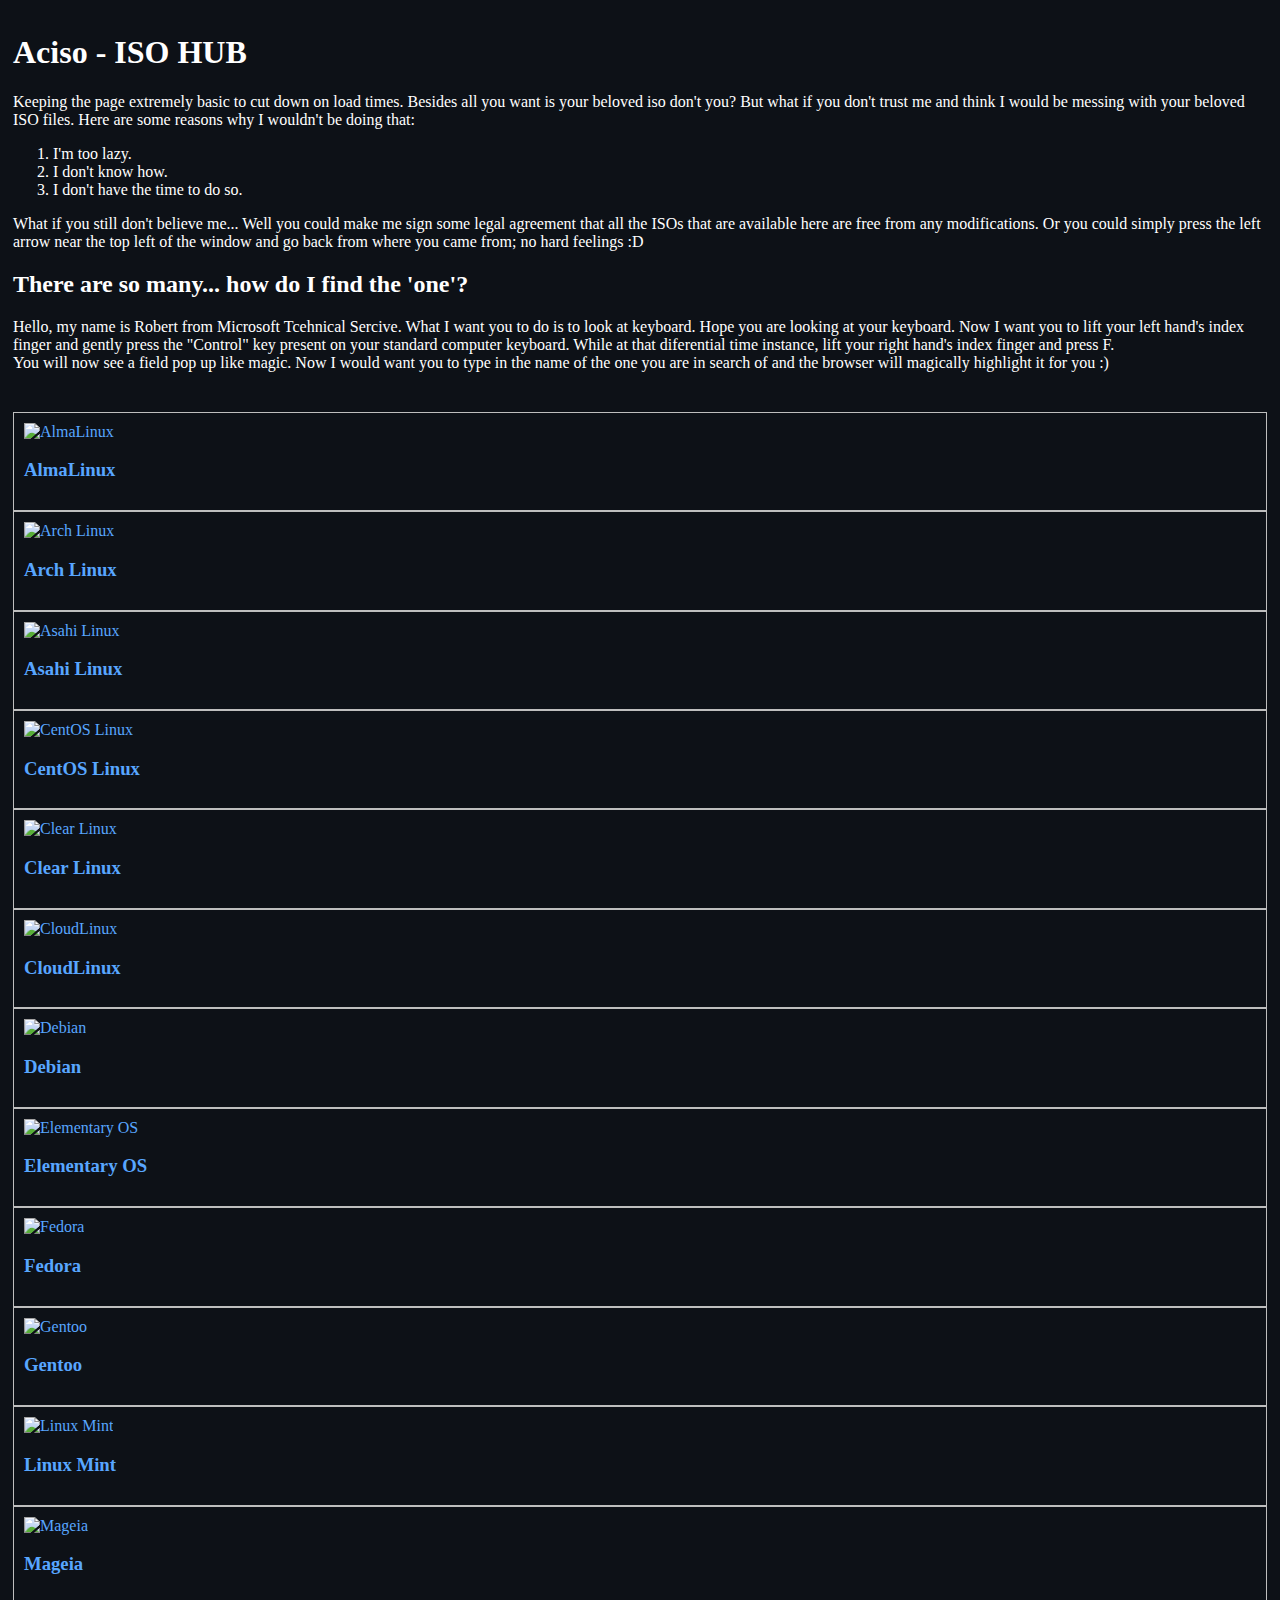
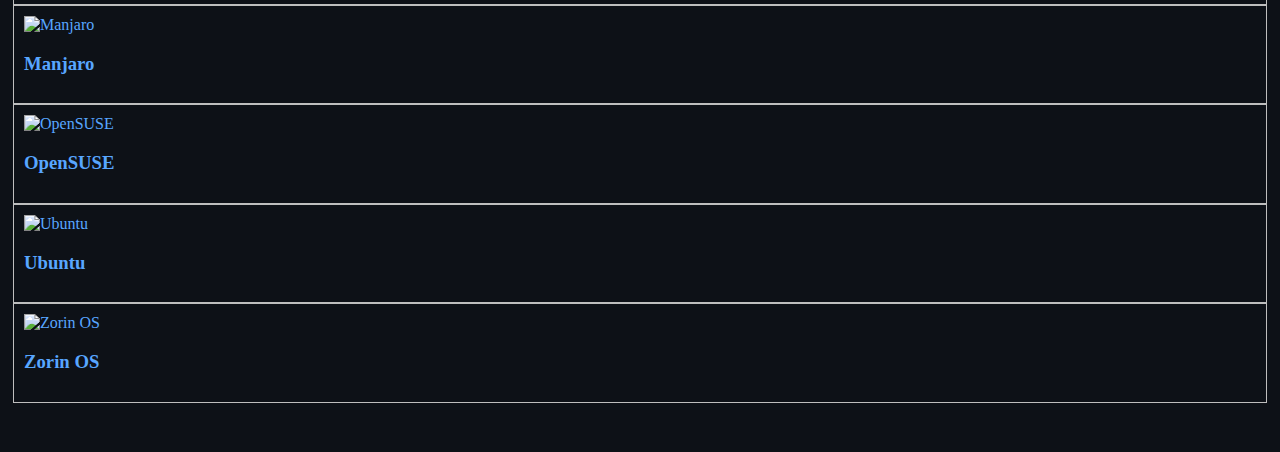
==== index.html @ fdd8bf28 "Added Ubuntu" ====
<!DOCTYPE html>
<!--[if lt IE 7]>      <html class="no-js lt-ie9 lt-ie8 lt-ie7"> <![endif]-->
<!--[if IE 7]>         <html class="no-js lt-ie9 lt-ie8"> <![endif]-->
<!--[if IE 8]>         <html class="no-js lt-ie9"> <![endif]-->
<!--[if gt IE 8]>      <html class="no-js"> <!--<![endif]-->
<html>

<head>
    <meta charset="utf-8">
    <meta http-equiv="X-UA-Compatible" content="IE=edge">
    <title>Aciso - Access ISO | The ISO Hub</title>
    <meta name="description" content="">
    <meta name="viewport" content="width=device-width, initial-scale=1">
    <link href="https://cdn.jsdelivr.net/npm/bootstrap@5.2.2/dist/css/bootstrap.min.css" rel="stylesheet"
        integrity="sha384-Zenh87qX5JnK2Jl0vWa8Ck2rdkQ2Bzep5IDxbcnCeuOxjzrPF/et3URy9Bv1WTRi" crossorigin="anonymous">


    <style>
        /* Change background to #0d1117 */
        body {
            background-color: #0d1117;
            color: white;
        }

        a {
            text-decoration: none;
            color: #58a6FF;
        }

        .col {
            border: rgb(190, 190, 190) 1px solid;
            padding: 10px;
        }
    </style>
</head>

<body>
    <!--[if lt IE 7]>
            <p class="browsehappy">You are using an <strong>outdated</strong> browser. Please <a href="#">upgrade your browser</a> to improve your experience.</p>
        <![endif]-->

    <div class="container" style="padding: 5px;">
        <h1>Aciso - ISO HUB</h1>

        <div>Keeping the page extremely basic to cut down on load times. Besides all you want is your beloved iso don't
            you?
            But what if you don't trust me and think I would be messing with your beloved ISO files. Here are some
            reasons
            why I wouldn't be doing that:</div>
        <ol>
            <li>I'm too lazy.</li>
            <li>I don't know how.</li>
            <li>I don't have the time to do so.</li>
        </ol>
        <p> What if you still don't believe me... Well you could make me sign some legal agreement that all the ISOs
            that
            are available here are free from any modifications. Or you could simply press the left arrow near the top
            left
            of the window and go back from where you came from; no hard feelings :D
        </p>

        <h2>There are so many... how do I find the 'one'?</h2>
        <p>Hello, my name is Robert from Microsoft Tcehnical Sercive. What I want you to do is to look at keyboard. Hope
            you
            are looking at your keyboard. Now I want you to lift your left hand's index finger and gently press the
            "Control" key present on your standard computer keyboard. While at that diferential time instance, lift your
            right hand's index finger and press F.<br>You will now see a field pop up like magic. Now I would want you
            to
            type in the name of the one you are in search of and the browser will magically highlight it for you :)</p>

        <script src="" async defer></script>
        <!-- Bootstrap scripts -->
        <script src="https://cdn.jsdelivr.net/npm/bootstrap@5.2.2/dist/js/bootstrap.bundle.min.js"
            integrity="sha384-OERcA2EqjJCMA+/3y+gxIOqMEjwtxJY7qPCqsdltbNJuaOe923+mo//f6V8Qbsw3"
            crossorigin="anonymous"></script>
        <br>
        <table>
            <tr>
                <td>

                </td>
            </tr>
        </table>

        <div class="container-fluid text-center">
            <div class="row">

                <div class="col">
                    <a href=""><img
                            src="https://upload.wikimedia.org/wikipedia/commons/thumb/1/13/AlmaLinux_Icon_Logo.svg/48px-AlmaLinux_Icon_Logo.svg.png"
                            alt="AlmaLinux" width="100" height="100">
                        <h3>AlmaLinux</h3>
                    </a>
                </div>

                <div class="col">
                    <a href=""><img
                            src="https://upload.wikimedia.org/wikipedia/commons/thumb/a/a5/Archlinux-icon-crystal-64.svg/1200px-Archlinux-icon-crystal-64.svg.png"
                            alt="Arch Linux" width="100" height="100">
                        <h3>Arch Linux</h3>
                    </a>
                </div>

                <div class="col">
                    <a href=""><img
                            src="https://upload.wikimedia.org/wikipedia/commons/thumb/d/dd/AsahiLinux_logo_svg.svg/1200px-AsahiLinux_logo_svg.svg.png"
                            alt="Asahi Linux" width="100" height="100">
                        <h3>Asahi Linux</h3>
                    </a>
                </div>

                <div class="col">
                    <a href=""><img src="https://seeklogo.com/images/C/centos-logo-494F57D973-seeklogo.com.png"
                            alt="CentOS Linux" width="100" height="100">
                        <h3>CentOS Linux</h3>
                    </a>
                </div>

                <div class="col">
                    <a href=""><img
                            src="https://clearlinux.org/modules/custom/clearlinux_org/themes/clearlinux_theme/clear_linux_logo.svg"
                            alt="Clear Linux" width="100" height="100">
                        <h3>Clear Linux</h3>
                    </a>
                </div>

            </div>

            <div class="row">

                <div class="col">
                    <a href=""><img
                            src="https://yt3.ggpht.com/ytc/AMLnZu81__4aRCZiAKzQtqnDBHKW4dRnWIcJMcBAqgyOkg=s900-c-k-c0x00ffffff-no-rj"
                            alt="CloudLinux" width="100" height="100">
                        <h3>CloudLinux</h3>
                    </a>
                </div>

                <div class="col">
                    <a href=""><img src="https://www.debian.org/Pics/debian-logo-1024x576.png" alt="Debian" width=""
                            height="100">
                        <h3>Debian</h3>
                    </a>
                </div>

                <div class="col">
                    <a href=""><img src="https://avatars.githubusercontent.com/u/1978534?s=400&v=4" alt="Elementary OS"
                            width="100" height="100">
                        <h3>Elementary OS</h3>
                    </a>
                </div>

                <div class="col">
                    <a href=""><img
                            src="https://upload.wikimedia.org/wikipedia/commons/thumb/3/3f/Fedora_logo.svg/2048px-Fedora_logo.svg.png"
                            alt="Fedora" width="100" height="100">
                        <h3>Fedora</h3>
                    </a>
                </div>

                <div class="col">
                    <a href=""><img
                            src="https://upload.wikimedia.org/wikipedia/commons/thumb/4/48/Gentoo_Linux_logo_matte.svg/1956px-Gentoo_Linux_logo_matte.svg.png"
                            alt="Gentoo" width="100" height="100">
                        <h3>Gentoo</h3>
                    </a>
                </div>

            </div>
            <div class="row">
                <div class="col">
                    <a href=""><img
                            src="https://upload.wikimedia.org/wikipedia/commons/thumb/3/3f/Linux_Mint_logo_without_wordmark.svg/1200px-Linux_Mint_logo_without_wordmark.svg.png"
                            alt="Linux Mint" width="100" height="100">
                        <h3>Linux Mint</h3>
                    </a>
                </div>
                <div class="col">
                    <a href=""><img src="https://www.linux-shop.info/media/image/57/32/d9/Mageia_logo.png" alt="Mageia"
                            width="100" height="100">
                        <h3>Mageia</h3>
                    </a>
                </div>

                <div class="col">
                    <a href=""><img
                            src="https://upload.wikimedia.org/wikipedia/commons/thumb/3/3e/Manjaro-logo.svg/2048px-Manjaro-logo.svg.png"
                            alt="Manjaro" width="100" height="100">
                        <h3>Manjaro</h3>
                    </a>
                </div>


                <div class="col">
                    <a href=""><img src="https://en.opensuse.org/images/c/cd/Button-colour.png" alt="OpenSUSE"
                            width="100" height="100">
                        <h3>OpenSUSE</h3>
                    </a>
                </div>

                <div class="col">
                    <a href="content/ubuntu/index.html"><img src="https://assets.ubuntu.com/v1/29985a98-ubuntu-logo32.png" alt="Ubuntu"
                            width="100" height="100">
                        <h3>Ubuntu</h3>
                    </a>
                </div>

                <div class="col">
                    <a href=""><img src="https://upload.wikimedia.org/wikipedia/commons/1/14/Zorin_Logomark.svg"
                            alt="Zorin OS" width="100" height="100">
                        <h3>Zorin OS</h3>
                    </a>
                </div>

            </div>

        </div>
    </div>

    </div>
    <br>
    <br>

</body>

</html>
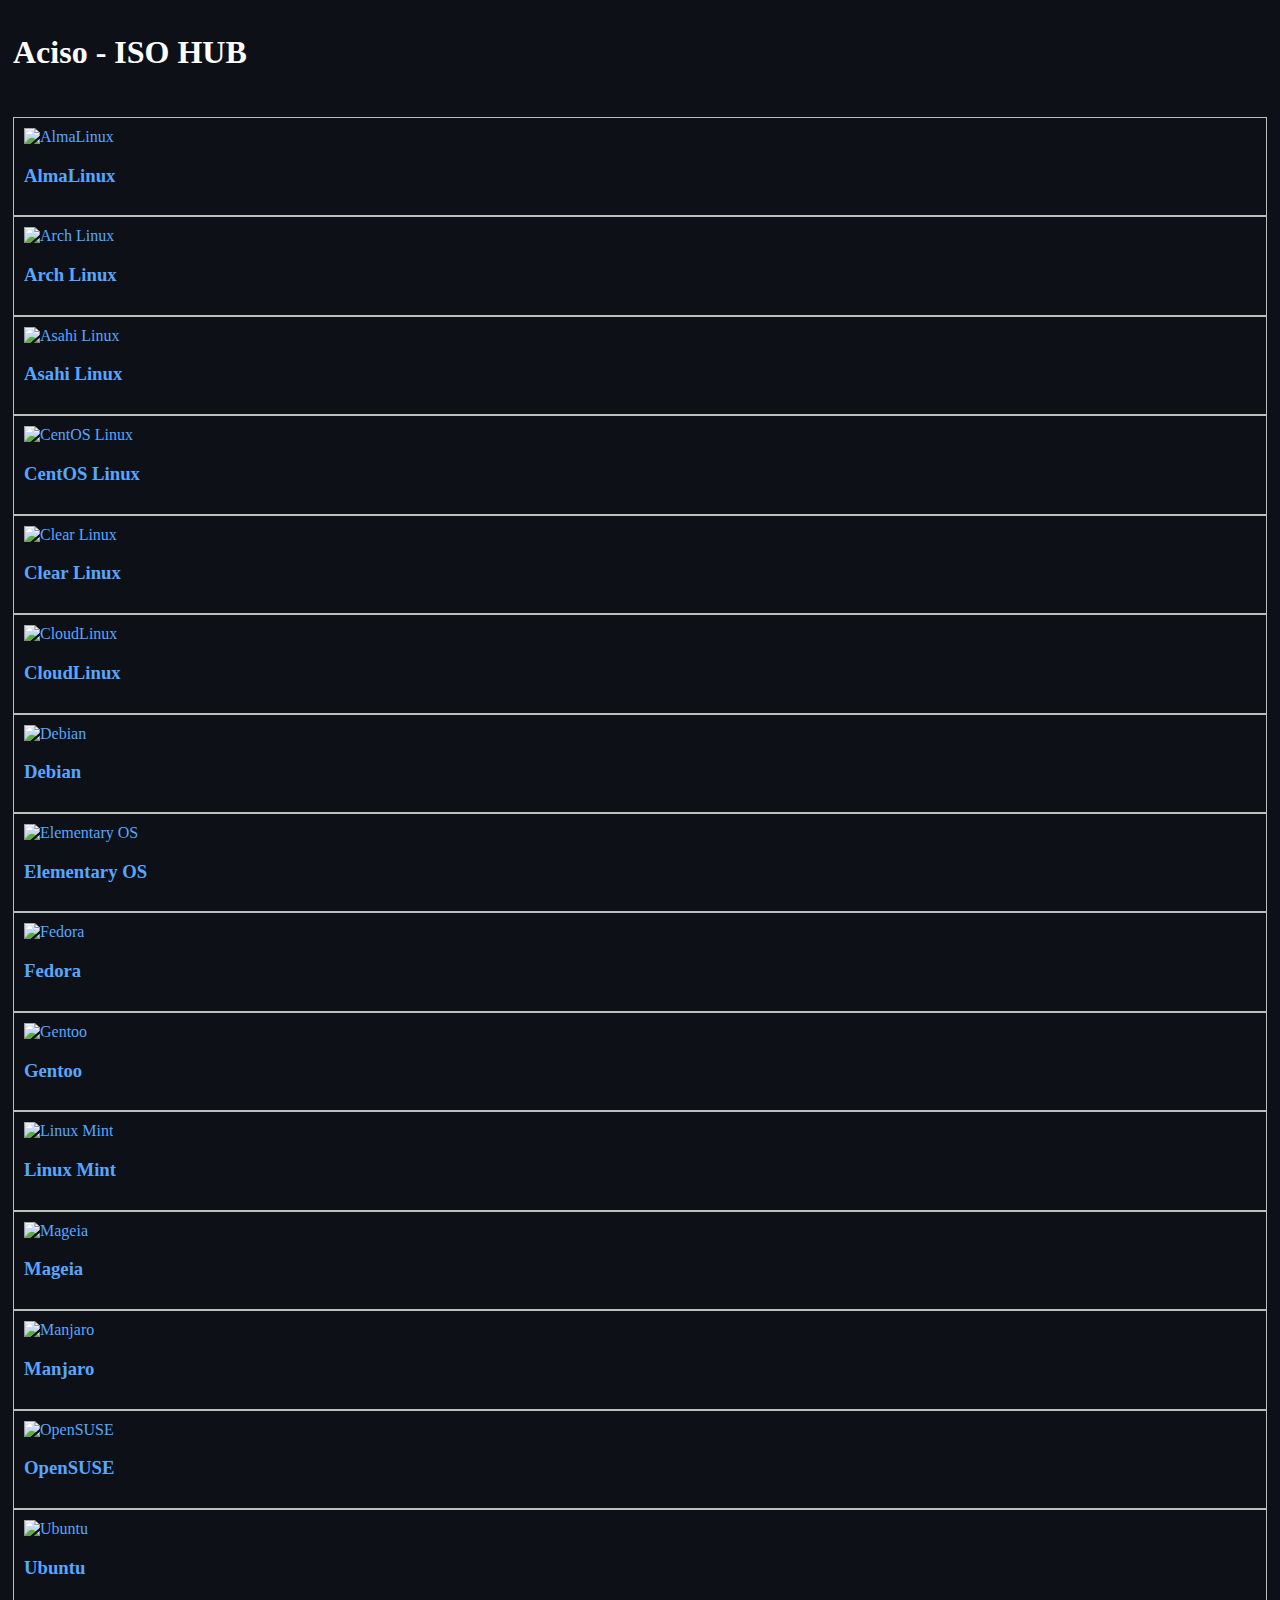
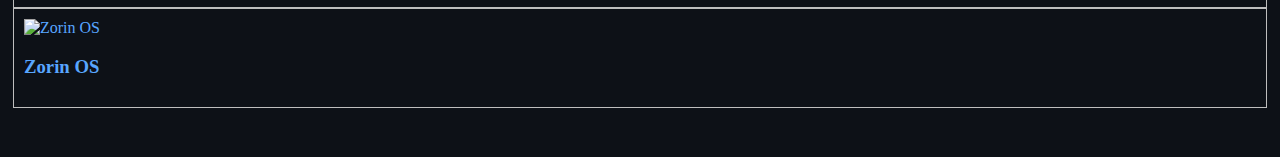
==== commit 51e17410: "Removed bloat" ====
--- a/index.html
+++ b/index.html
@@ -41,32 +41,7 @@
 
     <div class="container" style="padding: 5px;">
         <h1>Aciso - ISO HUB</h1>
-
-        <div>Keeping the page extremely basic to cut down on load times. Besides all you want is your beloved iso don't
-            you?
-            But what if you don't trust me and think I would be messing with your beloved ISO files. Here are some
-            reasons
-            why I wouldn't be doing that:</div>
-        <ol>
-            <li>I'm too lazy.</li>
-            <li>I don't know how.</li>
-            <li>I don't have the time to do so.</li>
-        </ol>
-        <p> What if you still don't believe me... Well you could make me sign some legal agreement that all the ISOs
-            that
-            are available here are free from any modifications. Or you could simply press the left arrow near the top
-            left
-            of the window and go back from where you came from; no hard feelings :D
-        </p>
-
-        <h2>There are so many... how do I find the 'one'?</h2>
-        <p>Hello, my name is Robert from Microsoft Tcehnical Sercive. What I want you to do is to look at keyboard. Hope
-            you
-            are looking at your keyboard. Now I want you to lift your left hand's index finger and gently press the
-            "Control" key present on your standard computer keyboard. While at that diferential time instance, lift your
-            right hand's index finger and press F.<br>You will now see a field pop up like magic. Now I would want you
-            to
-            type in the name of the one you are in search of and the browser will magically highlight it for you :)</p>
+        
 
         <script src="" async defer></script>
         <!-- Bootstrap scripts -->
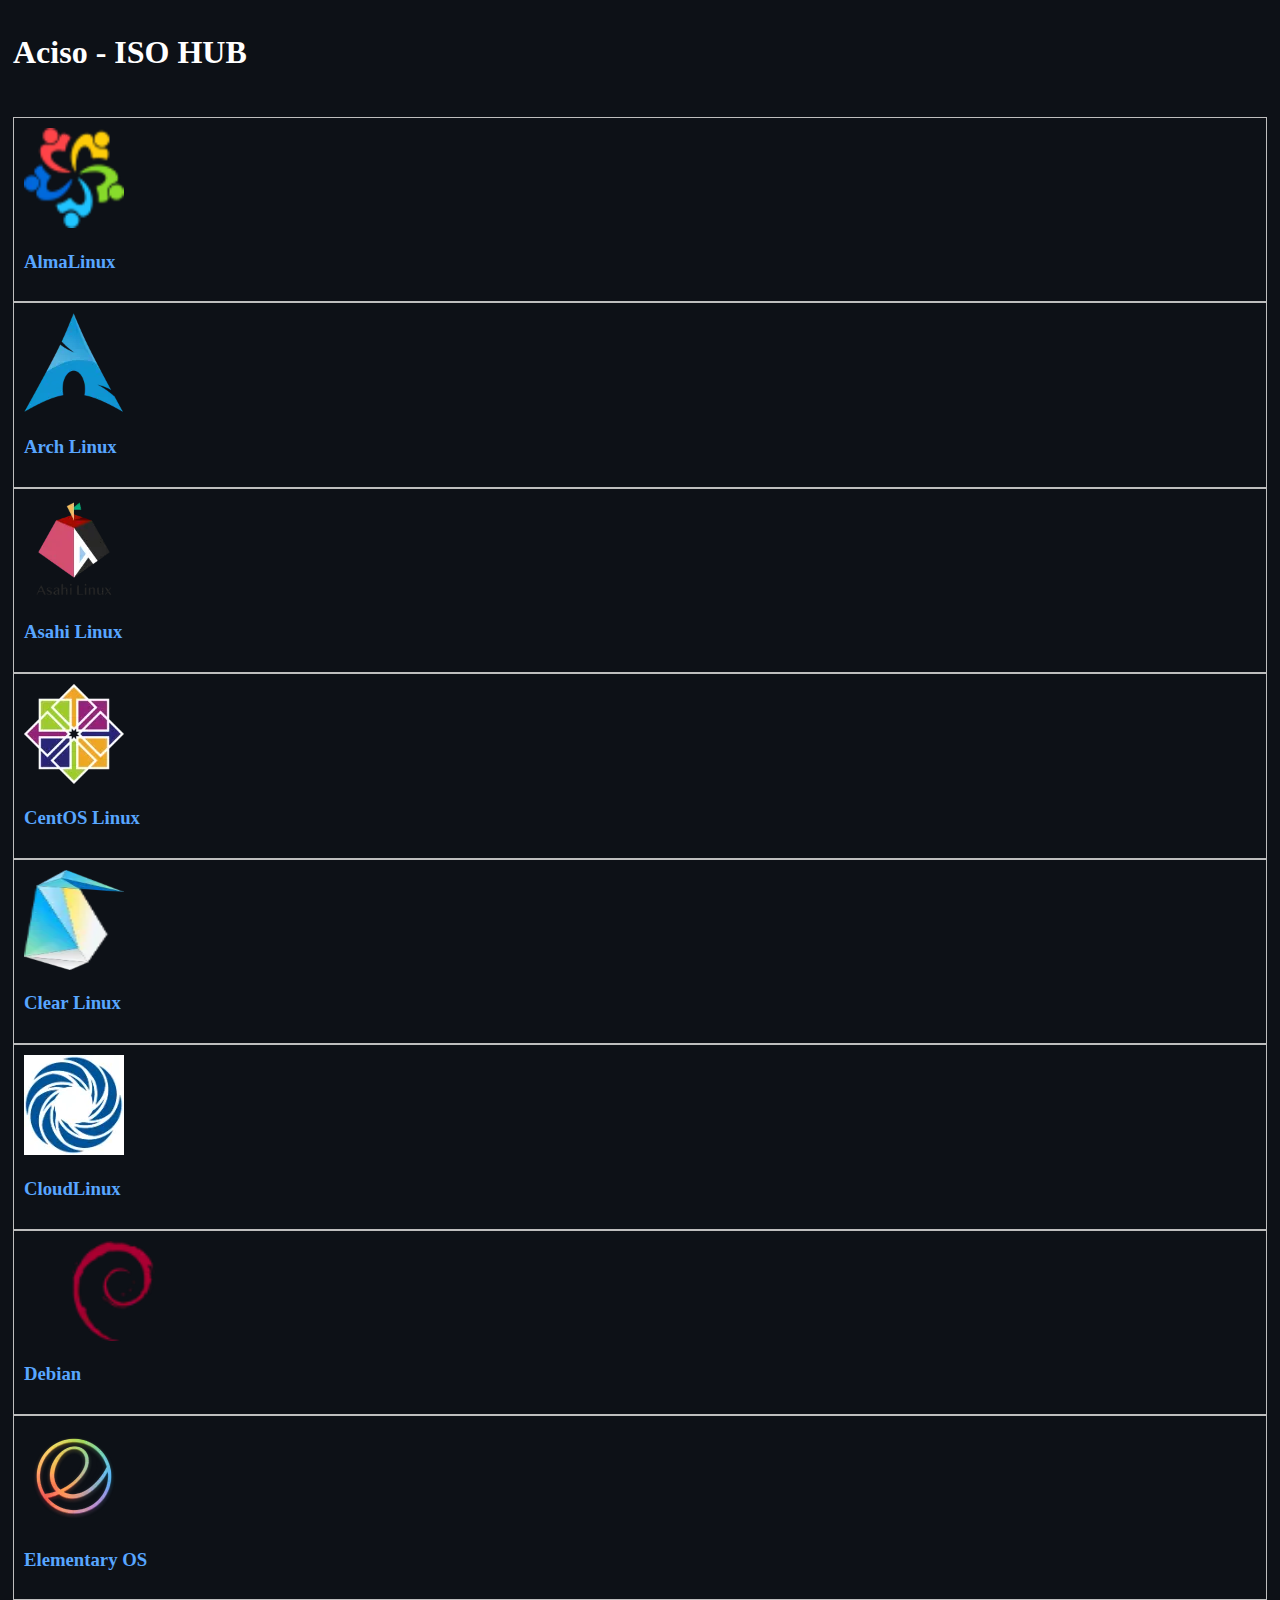
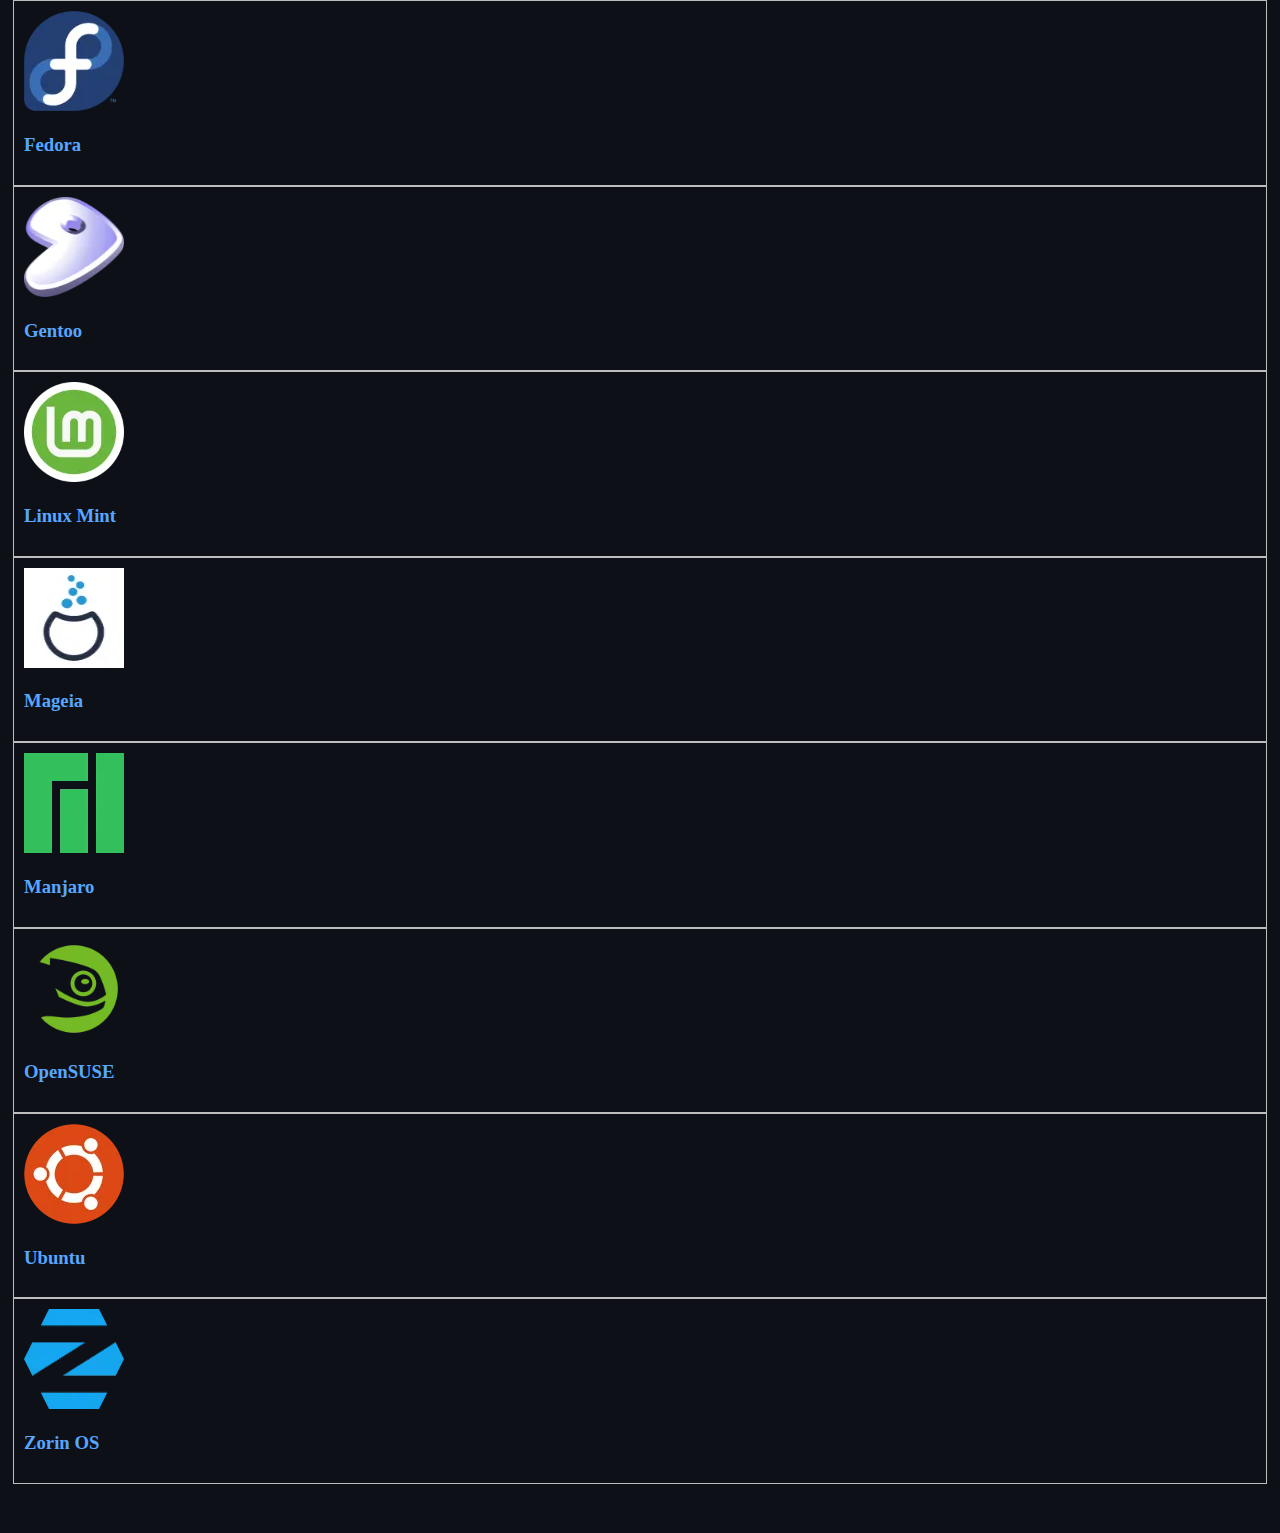
==== commit e8d622fa: "fix links" ====
--- a/index.html
+++ b/index.html
@@ -41,7 +41,7 @@
 
     <div class="container" style="padding: 5px;">
         <h1>Aciso - ISO HUB</h1>
-        
+
 
         <script src="" async defer></script>
         <!-- Bootstrap scripts -->
@@ -61,40 +61,31 @@
             <div class="row">
 
                 <div class="col">
-                    <a href=""><img
-                            src="https://upload.wikimedia.org/wikipedia/commons/thumb/1/13/AlmaLinux_Icon_Logo.svg/48px-AlmaLinux_Icon_Logo.svg.png"
-                            alt="AlmaLinux" width="100" height="100">
+                    <a href=""><img src="assets/img/os/almalinux.webp" alt="AlmaLinux" width="100" height="100">
                         <h3>AlmaLinux</h3>
                     </a>
                 </div>
 
                 <div class="col">
-                    <a href=""><img
-                            src="https://upload.wikimedia.org/wikipedia/commons/thumb/a/a5/Archlinux-icon-crystal-64.svg/1200px-Archlinux-icon-crystal-64.svg.png"
-                            alt="Arch Linux" width="100" height="100">
+                    <a href=""><img src="assets/img/os/archlinux.webp" alt="Arch Linux" width="100" height="100">
                         <h3>Arch Linux</h3>
                     </a>
                 </div>
 
                 <div class="col">
-                    <a href=""><img
-                            src="https://upload.wikimedia.org/wikipedia/commons/thumb/d/dd/AsahiLinux_logo_svg.svg/1200px-AsahiLinux_logo_svg.svg.png"
-                            alt="Asahi Linux" width="100" height="100">
+                    <a href=""><img src="assets/img/os/asahilinux.webp" alt="Asahi Linux" width="100" height="100">
                         <h3>Asahi Linux</h3>
                     </a>
                 </div>
 
                 <div class="col">
-                    <a href=""><img src="https://seeklogo.com/images/C/centos-logo-494F57D973-seeklogo.com.png"
-                            alt="CentOS Linux" width="100" height="100">
+                    <a href=""><img src="assets/img/os/centos.webp" alt=" CentOS Linux" width="100" height="100">
                         <h3>CentOS Linux</h3>
                     </a>
                 </div>
 
                 <div class="col">
-                    <a href=""><img
-                            src="https://clearlinux.org/modules/custom/clearlinux_org/themes/clearlinux_theme/clear_linux_logo.svg"
-                            alt="Clear Linux" width="100" height="100">
+                    <a href=""><img src="assets/img/os/clearlinux.webp" alt="Clear Linux" width="100" height="100">
                         <h3>Clear Linux</h3>
                     </a>
                 </div>
@@ -104,39 +95,31 @@
             <div class="row">
 
                 <div class="col">
-                    <a href=""><img
-                            src="https://yt3.ggpht.com/ytc/AMLnZu81__4aRCZiAKzQtqnDBHKW4dRnWIcJMcBAqgyOkg=s900-c-k-c0x00ffffff-no-rj"
-                            alt="CloudLinux" width="100" height="100">
+                    <a href=""><img src="assets/img/os/cloudlinux.webp" alt="CloudLinux" width="100" height="100">
                         <h3>CloudLinux</h3>
                     </a>
                 </div>
 
                 <div class="col">
-                    <a href=""><img src="https://www.debian.org/Pics/debian-logo-1024x576.png" alt="Debian" width=""
-                            height="100">
+                    <a href=""><img src="assets/img/os/debian.webp" alt="Debian" width="" height="100">
                         <h3>Debian</h3>
                     </a>
                 </div>
 
                 <div class="col">
-                    <a href=""><img src="https://avatars.githubusercontent.com/u/1978534?s=400&v=4" alt="Elementary OS"
-                            width="100" height="100">
+                    <a href=""><img src="assets/img/os/elementaryos.webp" alt="Elementary OS" width="100" height="100">
                         <h3>Elementary OS</h3>
                     </a>
                 </div>
 
                 <div class="col">
-                    <a href=""><img
-                            src="https://upload.wikimedia.org/wikipedia/commons/thumb/3/3f/Fedora_logo.svg/2048px-Fedora_logo.svg.png"
-                            alt="Fedora" width="100" height="100">
+                    <a href=""><img src="assets/img/os/fedora.webp" alt="Fedora" width="100" height="100">
                         <h3>Fedora</h3>
                     </a>
                 </div>
 
                 <div class="col">
-                    <a href=""><img
-                            src="https://upload.wikimedia.org/wikipedia/commons/thumb/4/48/Gentoo_Linux_logo_matte.svg/1956px-Gentoo_Linux_logo_matte.svg.png"
-                            alt="Gentoo" width="100" height="100">
+                    <a href=""><img src="assets/img/os/gentoo.webp" alt="Gentoo" width="100" height="100">
                         <h3>Gentoo</h3>
                     </a>
                 </div>
@@ -144,45 +127,38 @@
             </div>
             <div class="row">
                 <div class="col">
-                    <a href=""><img
-                            src="https://upload.wikimedia.org/wikipedia/commons/thumb/3/3f/Linux_Mint_logo_without_wordmark.svg/1200px-Linux_Mint_logo_without_wordmark.svg.png"
-                            alt="Linux Mint" width="100" height="100">
+                    <a href=""><img src="assets/img/os/linuxmint.webp" alt="Linux Mint" width="100" height="100">
                         <h3>Linux Mint</h3>
                     </a>
                 </div>
                 <div class="col">
-                    <a href=""><img src="https://www.linux-shop.info/media/image/57/32/d9/Mageia_logo.png" alt="Mageia"
-                            width="100" height="100">
+                    <a href=""><img src="assets/img/os/mageia.webp" alt="Mageia" width="100" height="100">
                         <h3>Mageia</h3>
                     </a>
                 </div>
 
                 <div class="col">
-                    <a href=""><img
-                            src="https://upload.wikimedia.org/wikipedia/commons/thumb/3/3e/Manjaro-logo.svg/2048px-Manjaro-logo.svg.png"
-                            alt="Manjaro" width="100" height="100">
+                    <a href=""><img src="assets/img/os/manjaro.webp" alt="Manjaro" width="100" height="100">
                         <h3>Manjaro</h3>
                     </a>
                 </div>
 
 
                 <div class="col">
-                    <a href=""><img src="https://en.opensuse.org/images/c/cd/Button-colour.png" alt="OpenSUSE"
-                            width="100" height="100">
+                    <a href=""><img src="assets/img/os/opensuse.webp" alt="OpenSUSE" width="100" height="100">
                         <h3>OpenSUSE</h3>
                     </a>
                 </div>
 
                 <div class="col">
-                    <a href="content/ubuntu/index.html"><img src="https://assets.ubuntu.com/v1/29985a98-ubuntu-logo32.png" alt="Ubuntu"
+                    <a href="content/ubuntu/index.html"><img src="assets/img/os/ubuntu-logo32.webp" alt="Ubuntu"
                             width="100" height="100">
                         <h3>Ubuntu</h3>
                     </a>
                 </div>
 
                 <div class="col">
-                    <a href=""><img src="https://upload.wikimedia.org/wikipedia/commons/1/14/Zorin_Logomark.svg"
-                            alt="Zorin OS" width="100" height="100">
+                    <a href=""><img src="assets/img/os/zorin.webp" alt="Zorin OS" width="100" height="100">
                         <h3>Zorin OS</h3>
                     </a>
                 </div>
